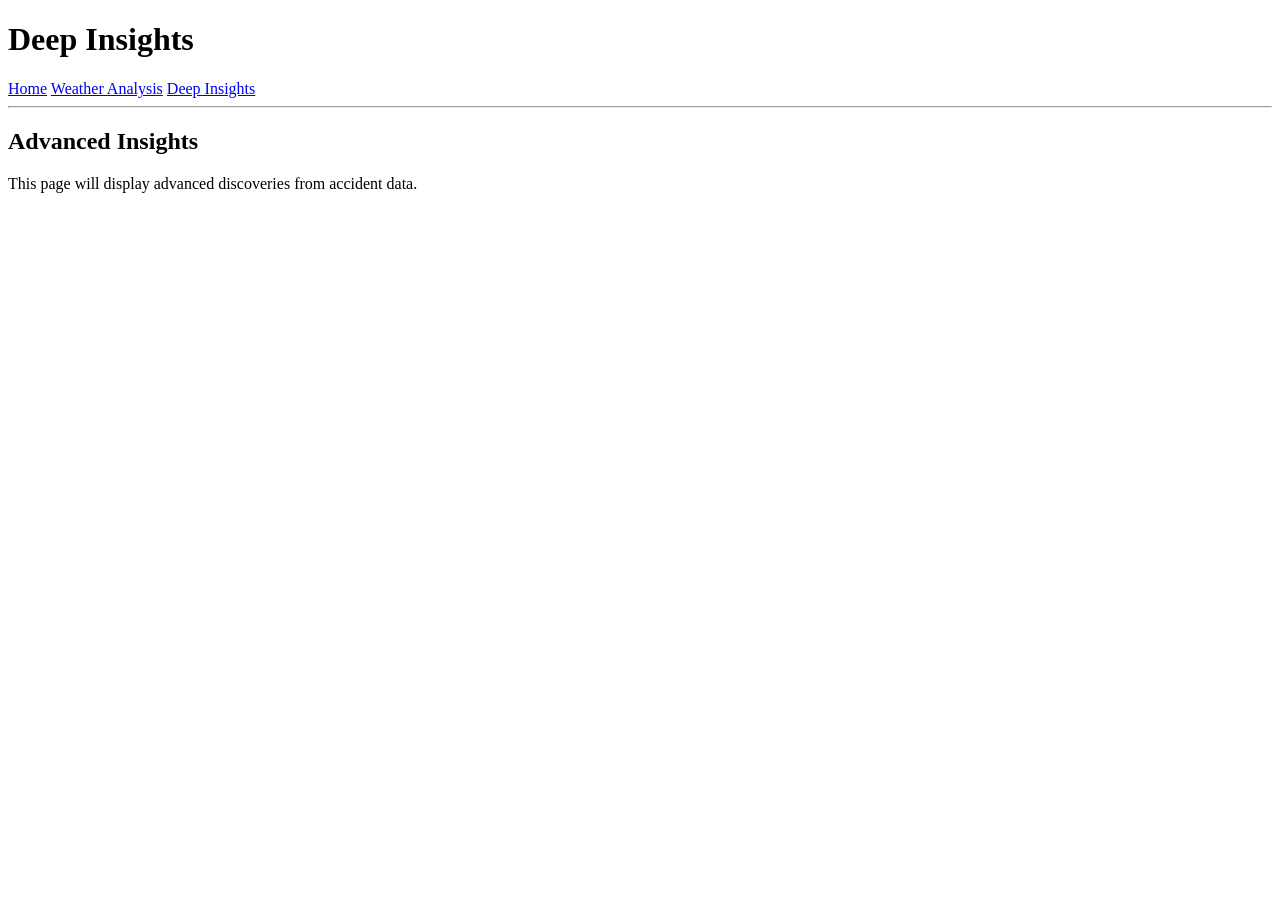
==== templates/deep-insights.html @ 17a4aa39 "Initial Flask project setup" ====
<!DOCTYPE html>
<html>
<head>
    <title>Deep Insights</title>
    <link rel="stylesheet" href="{{ url_for('static', filename='css/style.css') }}">
</head>

<body>

    <h1>Deep Insights</h1>

    <a href="/">Home</a>
    <a href="/weather">Weather Analysis</a>
    <a href="/insights">Deep Insights</a>

    <hr>

    <h2>Advanced Insights</h2>

    <p>
        This page will display advanced discoveries
        from accident data.
    </p>

</body>
</html>
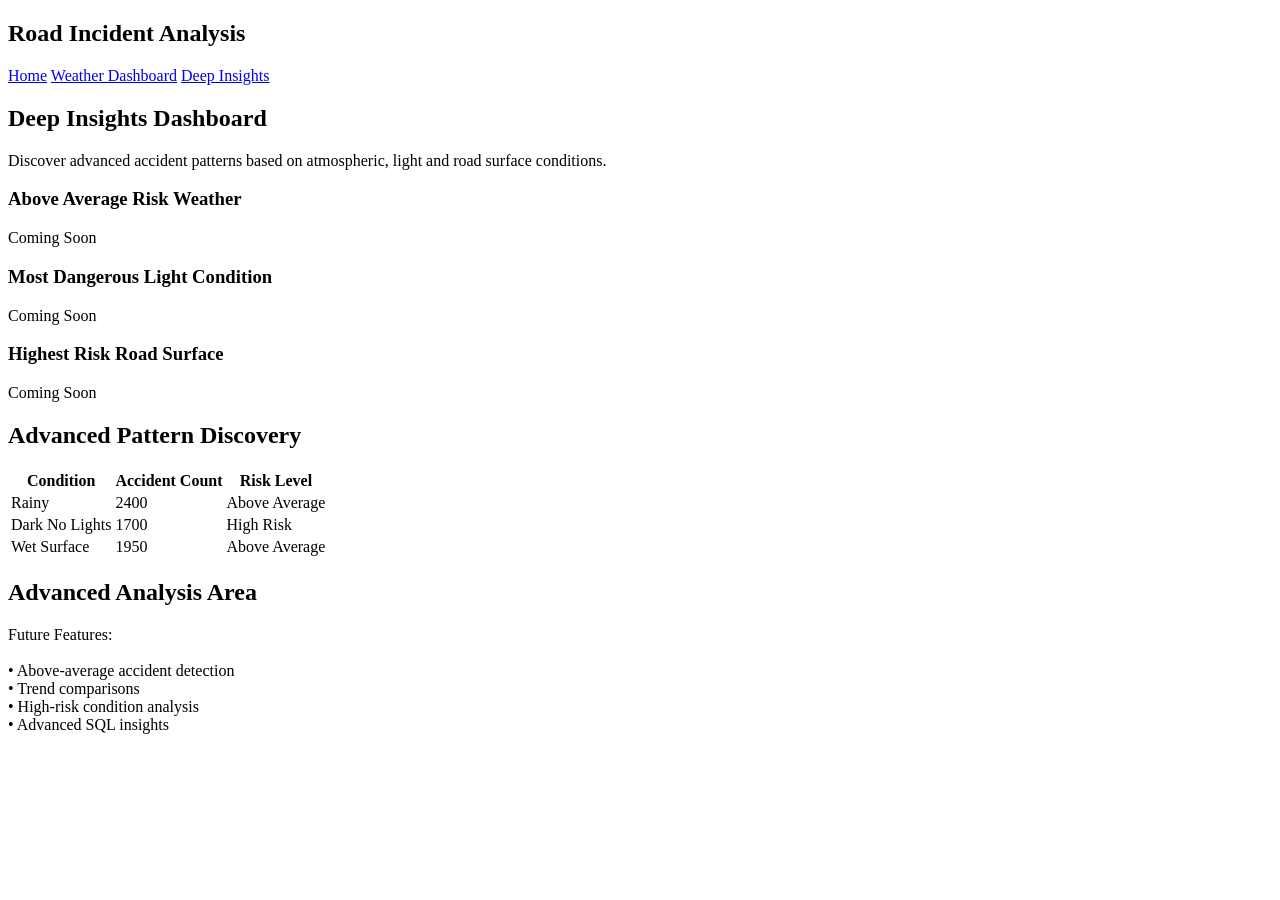
==== commit 56fdfae5: "Created Level 3 Task A deep insights dashboard" ====
--- a/templates/deep-insights.html
+++ b/templates/deep-insights.html
@@ -1,26 +1,119 @@
 <!DOCTYPE html>
 <html>
+
 <head>
+
     <title>Deep Insights</title>
-    <link rel="stylesheet" href="{{ url_for('static', filename='css/style.css') }}">
+
+    <link rel="stylesheet"
+          href="{{ url_for('static', filename='css/style.css') }}">
+
 </head>
 
 <body>
 
-    <h1>Deep Insights</h1>
+    <nav class="navbar">
 
-    <a href="/">Home</a>
-    <a href="/weather">Weather Analysis</a>
-    <a href="/insights">Deep Insights</a>
+        <h2>Road Incident Analysis</h2>
 
-    <hr>
+        <div class="nav-links">
+            <a href="/">Home</a>
+            <a href="/weather">Weather Dashboard</a>
+            <a href="/insights">Deep Insights</a>
+        </div>
 
-    <h2>Advanced Insights</h2>
+    </nav>
 
-    <p>
-        This page will display advanced discoveries
-        from accident data.
-    </p>
+    <section class="dashboard-header">
+
+        <h1>Deep Insights Dashboard</h1>
+
+        <p>
+            Discover advanced accident patterns based on
+            atmospheric, light and road surface conditions.
+        </p>
+
+    </section>
+
+    <!-- INSIGHT CARDS -->
+
+    <section class="cards">
+
+        <div class="card">
+            <h3>Above Average Risk Weather</h3>
+            <p>Coming Soon</p>
+        </div>
+
+        <div class="card">
+            <h3>Most Dangerous Light Condition</h3>
+            <p>Coming Soon</p>
+        </div>
+
+        <div class="card">
+            <h3>Highest Risk Road Surface</h3>
+            <p>Coming Soon</p>
+        </div>
+
+    </section>
+
+    <!-- ADVANCED INSIGHTS -->
+
+    <section class="table-section">
+
+        <h2>Advanced Pattern Discovery</h2>
+
+        <table>
+
+            <tr>
+                <th>Condition</th>
+                <th>Accident Count</th>
+                <th>Risk Level</th>
+            </tr>
+
+            <tr>
+                <td>Rainy</td>
+                <td>2400</td>
+                <td>Above Average</td>
+            </tr>
+
+            <tr>
+                <td>Dark No Lights</td>
+                <td>1700</td>
+                <td>High Risk</td>
+            </tr>
+
+            <tr>
+                <td>Wet Surface</td>
+                <td>1950</td>
+                <td>Above Average</td>
+            </tr>
+
+        </table>
+
+    </section>
+
+    <!-- SQL INSIGHT SECTION -->
+
+    <section class="chart-section">
+
+        <h2>Advanced Analysis Area</h2>
+
+        <div class="chart-placeholder">
+
+            Future Features:
+            <br><br>
+
+            • Above-average accident detection
+            <br>
+            • Trend comparisons
+            <br>
+            • High-risk condition analysis
+            <br>
+            • Advanced SQL insights
+
+        </div>
+
+    </section>
 
 </body>
 </html>
